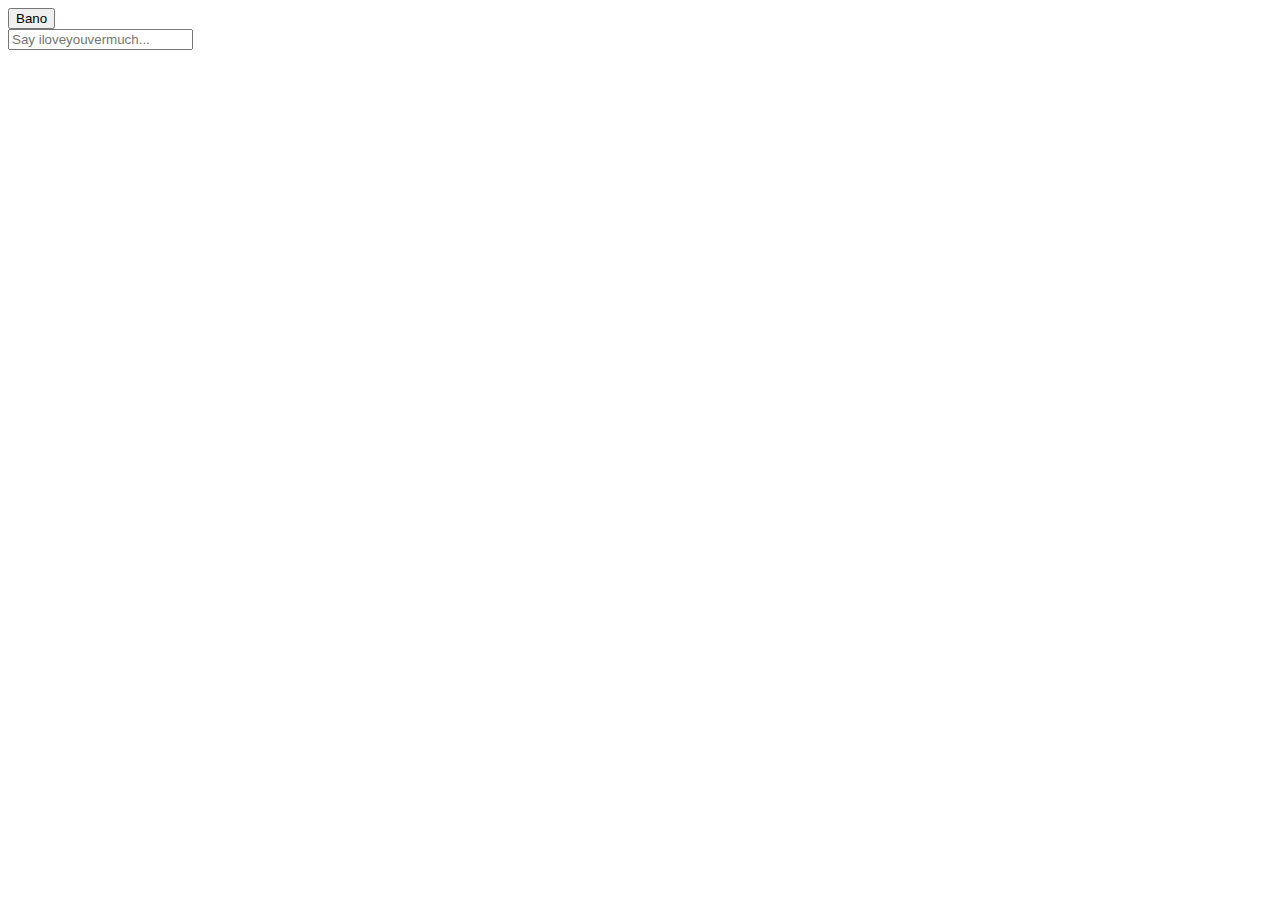
==== eme.html @ 330f4761 "Add files via upload" ====
<!DOCTYPE html>
<head>
    <title>iloveyouverymuch</title>
    <link rel="stylesheet" type="text/css" href="lyrics.css">
</head>
<body>
    <button id="lyrics" onclick="Lyrics()">Bano
    </button>
    <form action="">
        <input type="text" id="url" name="url" class="love" placeholder="Say iloveyouvermuch...">
      </form>
      <script>
        document.querySelector("form").addEventListener("submit", function(event) {
          event.preventDefault();
          var url = document.querySelector("input[name='url']").value;
          if (url === "iloveyouverymuch") {
          alert("iloveyouverymuch!");
          window.location.href = "Bano.html";
        }});
        function Lyrics() {
          alert (iloveyouverymuch);
          window.location.href = "bano.html"
        }
      </script>
</body>
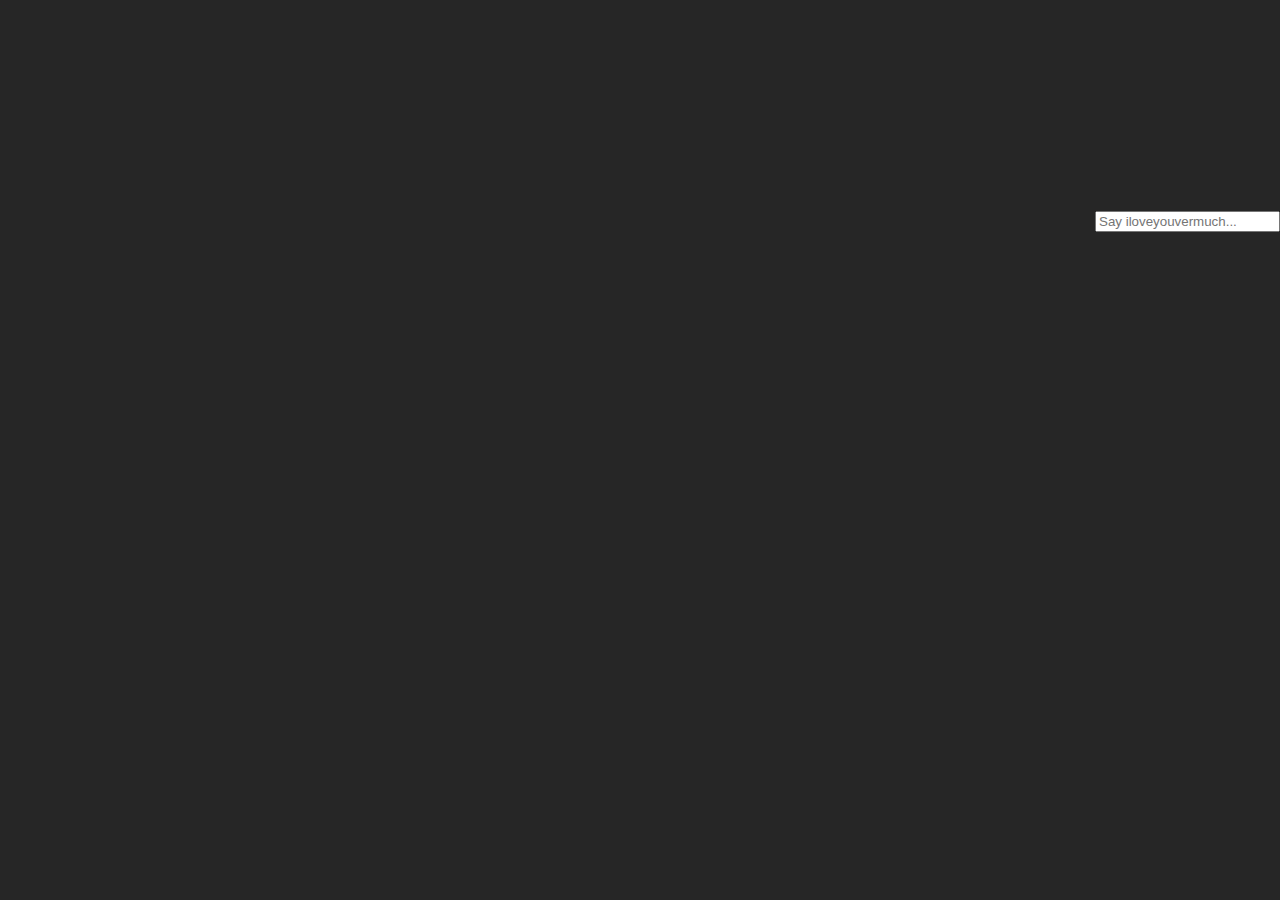
==== commit b2bbc2c2: "Add files via upload" ====
--- a/eme.html
+++ b/eme.html
@@ -4,9 +4,635 @@
     <link rel="stylesheet" type="text/css" href="lyrics.css">
 </head>
 <body>
-    <button id="lyrics" onclick="Lyrics()">Bano
-    </button>
-    <form action="">
+   <p>There are times when I just want to look at your face
+    With the stars in the night
+    There are times when I just want to feel your embrace
+    In the cold night
+    I just cant believe that you are mine now
+    You were just a dream that I once knew
+    I never thought I would be right for you
+    I just cant compare you with anything in this world
+    You're all I need to be with forevermore
+    All those years, I've longed to hold you in my arms
+    I've been dreaming of you
+    Every night, I've been watching all the stars that fall down
+    Wishing you would be mine
+    I just cant believe that you are mine now
+    You were just a dream that I once knew
+    I never thought I would be right for you
+    I just cant compare you with anything in this world
+    You're all I need to be with forevermore
+    Time and again
+    There are these changes that we cannot end
+    As sure as time keeps going on and on
+    My love for you will be forevermore
+    Wishing you would be mine
+    I just cant believe that you are mine now
+    You were just a dream that I once knew
+    I never thought I would be right for you
+    I just cant compare you with anything in this world
+    As endless as forever
+    Our love will stay together
+    You're all I need to be with forever more
+    (As endless as forever
+    our love will stay together)
+    You're all I need
+    To be with forevermoreThere are times when I just want to look at your face
+    With the stars in the night
+    There are times when I just want to feel your embrace
+    In the cold night
+    I just cant believe that you are mine now
+    You were just a dream that I once knew
+    I never thought I would be right for you
+    I just cant compare you with anything in this world
+    You're all I need to be with forevermore
+    All those years, I've longed to hold you in my arms
+    I've been dreaming of you
+    Every night, I've been watching all the stars that fall down
+    Wishing you would be mine
+    I just cant believe that you are mine now
+    You were just a dream that I once knew
+    I never thought I would be right for you
+    I just cant compare you with anything in this world
+    You're all I need to be with forevermore
+    Time and again
+    There are these changes that we cannot end
+    As sure as time keeps going on and on
+    My love for you will be forevermore
+    Wishing you would be mine
+    I just cant believe that you are mine now
+    You were just a dream that I once knew
+    I never thought I would be right for you
+    I just cant compare you with anything in this world
+    As endless as forever
+    Our love will stay together
+    You're all I need to be with forever more
+    (As endless as forever
+    our love will stay together)
+    You're all I need
+    To be with forevermoreThere are times when I just want to look at your face
+    With the stars in the night
+    There are times when I just want to feel your embrace
+    In the cold night
+    I just cant believe that you are mine now
+    You were just a dream that I once knew
+    I never thought I would be right for you
+    I just cant compare you with anything in this world
+    You're all I need to be with forevermore
+    All those years, I've longed to hold you in my arms
+    I've been dreaming of you
+    Every night, I've been watching all the stars that fall down
+    Wishing you would be mine
+    I just cant believe that you are mine now
+    You were just a dream that I once knew
+    I never thought I would be right for you
+    I just cant compare you with anything in this world
+    You're all I need to be with forevermore
+    Time and again
+    There are these changes that we cannot end
+    As sure as time keeps going on and on
+    My love for you will be forevermore
+    Wishing you would be mine
+    I just cant believe that you are mine now
+    You were just a dream that I once knew
+    I never thought I would be right for you
+    I just cant compare you with anything in this world
+    As endless as forever
+    Our love will stay together
+    You're all I need to be with forever more
+    (As endless as forever
+    our love will stay together)
+    You're all I need
+    To be with forevermoreThere are times when I just want to look at your face
+    With the stars in the night
+    There are times when I just want to feel your embrace
+    In the cold night
+    I just cant believe that you are mine now
+    You were just a dream that I once knew
+    I never thought I would be right for you
+    I just cant compare you with anything in this world
+    You're all I need to be with forevermore
+    All those years, I've longed to hold you in my arms
+    I've been dreaming of you
+    Every night, I've been watching all the stars that fall down
+    Wishing you would be mine
+    I just cant believe that you are mine now
+    You were just a dream that I once knew
+    I never thought I would be right for you
+    I just cant compare you with anything in this world
+    You're all I need to be with forevermore
+    Time and again
+    There are these changes that we cannot end
+    As sure as time keeps going on and on
+    My love for you will be forevermore
+    Wishing you would be mine
+    I just cant believe that you are mine now
+    You were just a dream that I once knew
+    I never thought I would be right for you
+    I just cant compare you with anything in this world
+    As endless as forever
+    Our love will stay together
+    You're all I need to be with forever more
+    (As endless as forever
+    our love will stay together)
+    You're all I need
+    To be with forevermoreThere are times when I just want to look at your face
+    With the stars in the night
+    There are times when I just want to feel your embrace
+    In the cold night
+    I just cant believe that you are mine now
+    You were just a dream that I once knew
+    I never thought I would be right for you
+    I just cant compare you with anything in this world
+    You're all I need to be with forevermore
+    All those years, I've longed to hold you in my arms
+    I've been dreaming of you
+    Every night, I've been watching all the stars that fall down
+    Wishing you would be mine
+    I just cant believe that you are mine now
+    You were just a dream that I once knew
+    I never thought I would be right for you
+    I just cant compare you with anything in this world
+    You're all I need to be with forevermore
+    Time and again
+    There are these changes that we cannot end
+    As sure as time keeps going on and on
+    My love for you will be forevermore
+    Wishing you would be mine
+    I just cant believe that you are mine now
+    You were just a dream that I once knew
+    I never thought I would be right for you
+    I just cant compare you with anything in this world
+    As endless as forever
+    Our love will stay together
+    You're all I need to be with forever more
+    (As endless as forever
+    our love will stay together)
+    You're all I need
+    To be with forevermoreThere are times when I just want to look at your face
+    With the stars in the night
+    There are times when I just want to feel your embrace
+    In the cold night
+    I just cant believe that you are mine now
+    You were just a dream that I once knew
+    I never thought I would be right for you
+    I just cant compare you with anything in this world
+    You're all I need to be with forevermore
+    All those years, I've longed to hold you in my arms
+    I've been dreaming of you
+    Every night, I've been watching all the stars that fall down
+    Wishing you would be mine
+    I just cant believe that you are mine now
+    You were just a dream that I once knew
+    I never thought I would be right for you
+    I just cant compare you with anything in this world
+    You're all I need to be with forevermore
+    Time and again
+    There are these changes that we cannot end
+    As sure as time keeps going on and on
+    My love for you will be forevermore
+    Wishing you would be mine
+    I just cant believe that you are mine now
+    You were just a dream that I once knew
+    I never thought I would be right for you
+    I just cant compare you with anything in this world
+    As endless as forever
+    Our love will stay together
+    You're all I need to be with forever more
+    (As endless as forever
+    our love will stay together)
+    You're all I need
+    To be with forevermoreThere are times when I just want to look at your face
+    With the stars in the night
+    There are times when I just want to feel your embrace
+    In the cold night
+    I just cant believe that you are mine now
+    You were just a dream that I once knew
+    I never thought I would be right for you
+    I just cant compare you with anything in this world
+    You're all I need to be with forevermore
+    All those years, I've longed to hold you in my arms
+    I've been dreaming of you
+    Every night, I've been watching all the stars that fall down
+    Wishing you would be mine
+    I just cant believe that you are mine now
+    You were just a dream that I once knew
+    I never thought I would be right for you
+    I just cant compare you with anything in this world
+    You're all I need to be with forevermore
+    Time and again
+    There are these changes that we cannot end
+    As sure as time keeps going on and on
+    My love for you will be forevermore
+    Wishing you would be mine
+    I just cant believe that you are mine now
+    You were just a dream that I once knew
+    I never thought I would be right for you
+    I just cant compare you with anything in this world
+    As endless as forever
+    Our love will stay together
+    You're all I need to be with forever more
+    (As endless as forever
+    our love will stay together)
+    You're all I need
+    To be with forevermoreThere are times when I just want to look at your face
+    With the stars in the night
+    There are times when I just want to feel your embrace
+    In the cold night
+    I just cant believe that you are mine now
+    You were just a dream that I once knew
+    I never thought I would be right for you
+    I just cant compare you with anything in this world
+    You're all I need to be with forevermore
+    All those years, I've longed to hold you in my arms
+    I've been dreaming of you
+    Every night, I've been watching all the stars that fall down
+    Wishing you would be mine
+    I just cant believe that you are mine now
+    You were just a dream that I once knew
+    I never thought I would be right for you
+    I just cant compare you with anything in this world
+    You're all I need to be with forevermore
+    Time and again
+    There are these changes that we cannot end
+    As sure as time keeps going on and on
+    My love for you will be forevermore
+    Wishing you would be mine
+    I just cant believe that you are mine now
+    You were just a dream that I once knew
+    I never thought I would be right for you
+    I just cant compare you with anything in this world
+    As endless as forever
+    Our love will stay together
+    You're all I need to be with forever more
+    (As endless as forever
+    our love will stay together)
+    You're all I need
+    To be with forevermoreThere are times when I just want to look at your face
+    With the stars in the night
+    There are times when I just want to feel your embrace
+    In the cold night
+    I just cant believe that you are mine now
+    You were just a dream that I once knew
+    I never thought I would be right for you
+    I just cant compare you with anything in this world
+    You're all I need to be with forevermore
+    All those years, I've longed to hold you in my arms
+    I've been dreaming of you
+    Every night, I've been watching all the stars that fall down
+    Wishing you would be mine
+    I just cant believe that you are mine now
+    You were just a dream that I once knew
+    I never thought I would be right for you
+    I just cant compare you with anything in this world
+    You're all I need to be with forevermore
+    Time and again
+    There are these changes that we cannot end
+    As sure as time keeps going on and on
+    My love for you will be forevermore
+    Wishing you would be mine
+    I just cant believe that you are mine now
+    You were just a dream that I once knew
+    I never thought I would be right for you
+    I just cant compare you with anything in this world
+    As endless as forever
+    Our love will stay together
+    You're all I need to be with forever more
+    (As endless as forever
+    our love will stay together)
+    You're all I need
+    To be with forevermoreThere are times when I just want to look at your face
+    With the stars in the night
+    There are times when I just want to feel your embrace
+    In the cold night
+    I just cant believe that you are mine now
+    You were just a dream that I once knew
+    I never thought I would be right for you
+    I just cant compare you with anything in this world
+    You're all I need to be with forevermore
+    All those years, I've longed to hold you in my arms
+    I've been dreaming of you
+    Every night, I've been watching all the stars that fall down
+    Wishing you would be mine
+    I just cant believe that you are mine now
+    You were just a dream that I once knew
+    I never thought I would be right for you
+    I just cant compare you with anything in this world
+    You're all I need to be with forevermore
+    Time and again
+    There are these changes that we cannot end
+    As sure as time keeps going on and on
+    My love for you will be forevermore
+    Wishing you would be mine
+    I just cant believe that you are mine now
+    You were just a dream that I once knew
+    I never thought I would be right for you
+    I just cant compare you with anything in this world
+    As endless as forever
+    Our love will stay together
+    You're all I need to be with forever more
+    (As endless as forever
+    our love will stay together)
+    You're all I need
+    To be with forevermoreThere are times when I just want to look at your face
+    With the stars in the night
+    There are times when I just want to feel your embrace
+    In the cold night
+    I just cant believe that you are mine now
+    You were just a dream that I once knew
+    I never thought I would be right for you
+    I just cant compare you with anything in this world
+    You're all I need to be with forevermore
+    All those years, I've longed to hold you in my arms
+    I've been dreaming of you
+    Every night, I've been watching all the stars that fall down
+    Wishing you would be mine
+    I just cant believe that you are mine now
+    You were just a dream that I once knew
+    I never thought I would be right for you
+    I just cant compare you with anything in this world
+    You're all I need to be with forevermore
+    Time and again
+    There are these changes that we cannot end
+    As sure as time keeps going on and on
+    My love for you will be forevermore
+    Wishing you would be mine
+    I just cant believe that you are mine now
+    You were just a dream that I once knew
+    I never thought I would be right for you
+    I just cant compare you with anything in this world
+    As endless as forever
+    Our love will stay together
+    You're all I need to be with forever more
+    (As endless as forever
+    our love will stay together)
+    You're all I need
+    To be with forevermoreThere are times when I just want to look at your face
+    With the stars in the night
+    There are times when I just want to feel your embrace
+    In the cold night
+    I just cant believe that you are mine now
+    You were just a dream that I once knew
+    I never thought I would be right for you
+    I just cant compare you with anything in this world
+    You're all I need to be with forevermore
+    All those years, I've longed to hold you in my arms
+    I've been dreaming of you
+    Every night, I've been watching all the stars that fall down
+    Wishing you would be mine
+    I just cant believe that you are mine now
+    You were just a dream that I once knew
+    I never thought I would be right for you
+    I just cant compare you with anything in this world
+    You're all I need to be with forevermore
+    Time and again
+    There are these changes that we cannot end
+    As sure as time keeps going on and on
+    My love for you will be forevermore
+    Wishing you would be mine
+    I just cant believe that you are mine now
+    You were just a dream that I once knew
+    I never thought I would be right for you
+    I just cant compare you with anything in this world
+    As endless as forever
+    Our love will stay together
+    You're all I need to be with forever more
+    (As endless as forever
+    our love will stay together)
+    You're all I need
+    To be with forevermoreThere are times when I just want to look at your face
+    With the stars in the night
+    There are times when I just want to feel your embrace
+    In the cold night
+    I just cant believe that you are mine now
+    You were just a dream that I once knew
+    I never thought I would be right for you
+    I just cant compare you with anything in this world
+    You're all I need to be with forevermore
+    All those years, I've longed to hold you in my arms
+    I've been dreaming of you
+    Every night, I've been watching all the stars that fall down
+    Wishing you would be mine
+    I just cant believe that you are mine now
+    You were just a dream that I once knew
+    I never thought I would be right for you
+    I just cant compare you with anything in this world
+    You're all I need to be with forevermore
+    Time and again
+    There are these changes that we cannot end
+    As sure as time keeps going on and on
+    My love for you will be forevermore
+    Wishing you would be mine
+    I just cant believe that you are mine now
+    You were just a dream that I once knew
+    I never thought I would be right for you
+    I just cant compare you with anything in this world
+    As endless as forever
+    Our love will stay together
+    You're all I need to be with forever more
+    (As endless as forever
+    our love will stay together)
+    You're all I need
+    To be with forevermoreThere are times when I just want to look at your face
+    With the stars in the night
+    There are times when I just want to feel your embrace
+    In the cold night
+    I just cant believe that you are mine now
+    You were just a dream that I once knew
+    I never thought I would be right for you
+    I just cant compare you with anything in this world
+    You're all I need to be with forevermore
+    All those years, I've longed to hold you in my arms
+    I've been dreaming of you
+    Every night, I've been watching all the stars that fall down
+    Wishing you would be mine
+    I just cant believe that you are mine now
+    You were just a dream that I once knew
+    I never thought I would be right for you
+    I just cant compare you with anything in this world
+    You're all I need to be with forevermore
+    Time and again
+    There are these changes that we cannot end
+    As sure as time keeps going on and on
+    My love for you will be forevermore
+    Wishing you would be mine
+    I just cant believe that you are mine now
+    You were just a dream that I once knew
+    I never thought I would be right for you
+    I just cant compare you with anything in this world
+    As endless as forever
+    Our love will stay together
+    You're all I need to be with forever more
+    (As endless as forever
+    our love will stay together)
+    You're all I need
+    To be with forevermoreThere are times when I just want to look at your face
+    With the stars in the night
+    There are times when I just want to feel your embrace
+    In the cold night
+    I just cant believe that you are mine now
+    You were just a dream that I once knew
+    I never thought I would be right for you
+    I just cant compare you with anything in this world
+    You're all I need to be with forevermore
+    All those years, I've longed to hold you in my arms
+    I've been dreaming of you
+    Every night, I've been watching all the stars that fall down
+    Wishing you would be mine
+    I just cant believe that you are mine now
+    You were just a dream that I once knew
+    I never thought I would be right for you
+    I just cant compare you with anything in this world
+    You're all I need to be with forevermore
+    Time and again
+    There are these changes that we cannot end
+    As sure as time keeps going on and on
+    My love for you will be forevermore
+    Wishing you would be mine
+    I just cant believe that you are mine now
+    You were just a dream that I once knew
+    I never thought I would be right for you
+    I just cant compare you with anything in this world
+    As endless as forever
+    Our love will stay together
+    You're all I need to be with forever more
+    (As endless as forever
+    our love will stay together)
+    You're all I need
+    To be with forevermoreThere are times when I just want to look at your face
+    With the stars in the night
+    There are times when I just want to feel your embrace
+    In the cold night
+    I just cant believe that you are mine now
+    You were just a dream that I once knew
+    I never thought I would be right for you
+    I just cant compare you with anything in this world
+    You're all I need to be with forevermore
+    All those years, I've longed to hold you in my arms
+    I've been dreaming of you
+    Every night, I've been watching all the stars that fall down
+    Wishing you would be mine
+    I just cant believe that you are mine now
+    You were just a dream that I once knew
+    I never thought I would be right for you
+    I just cant compare you with anything in this world
+    You're all I need to be with forevermore
+    Time and again
+    There are these changes that we cannot end
+    As sure as time keeps going on and on
+    My love for you will be forevermore
+    Wishing you would be mine
+    I just cant believe that you are mine now
+    You were just a dream that I once knew
+    I never thought I would be right for you
+    I just cant compare you with anything in this world
+    As endless as forever
+    Our love will stay together
+    You're all I need to be with forever more
+    (As endless as forever
+    our love will stay together)
+    You're all I need
+    To be with forevermoreThere are times when I just want to look at your face
+    With the stars in the night
+    There are times when I just want to feel your embrace
+    In the cold night
+    I just cant believe that you are mine now
+    You were just a dream that I once knew
+    I never thought I would be right for you
+    I just cant compare you with anything in this world
+    You're all I need to be with forevermore
+    All those years, I've longed to hold you in my arms
+    I've been dreaming of you
+    Every night, I've been watching all the stars that fall down
+    Wishing you would be mine
+    I just cant believe that you are mine now
+    You were just a dream that I once knew
+    I never thought I would be right for you
+    I just cant compare you with anything in this world
+    You're all I need to be with forevermore
+    Time and again
+    There are these changes that we cannot end
+    As sure as time keeps going on and on
+    My love for you will be forevermore
+    Wishing you would be mine
+    I just cant believe that you are mine now
+    You were just a dream that I once knew
+    I never thought I would be right for you
+    I just cant compare you with anything in this world
+    As endless as forever
+    Our love will stay together
+    You're all I need to be with forever more
+    (As endless as forever
+    our love will stay together)
+    You're all I need
+    To be with forevermoreThere are times when I just want to look at your face
+    With the stars in the night
+    There are times when I just want to feel your embrace
+    In the cold night
+    I just cant believe that you are mine now
+    You were just a dream that I once knew
+    I never thought I would be right for you
+    I just cant compare you with anything in this world
+    You're all I need to be with forevermore
+    All those years, I've longed to hold you in my arms
+    I've been dreaming of you
+    Every night, I've been watching all the stars that fall down
+    Wishing you would be mine
+    I just cant believe that you are mine now
+    You were just a dream that I once knew
+    I never thought I would be right for you
+    I just cant compare you with anything in this world
+    You're all I need to be with forevermore
+    Time and again
+    There are these changes that we cannot end
+    As sure as time keeps going on and on
+    My love for you will be forevermore
+    Wishing you would be mine
+    I just cant believe that you are mine now
+    You were just a dream that I once knew
+    I never thought I would be right for you
+    I just cant compare you with anything in this world
+    As endless as forever
+    Our love will stay together
+    You're all I need to be with forever more
+    (As endless as forever
+    our love will stay together)
+    You're all I need
+    To be with forevermoreThere are times when I just want to look at your face
+    With the stars in the night
+    There are times when I just want to feel your embrace
+    In the cold night
+    I just cant believe that you are mine now
+    You were just a dream that I once knew
+    I never thought I would be right for you
+    I just cant compare you with anything in this world
+    You're all I need to be with forevermore
+    All those years, I've longed to hold you in my arms
+    I've been dreaming of you
+    Every night, I've been watching all the stars that fall down
+    Wishing you would be mine
+    I just cant believe that you are mine now
+    You were just a dream that I once knew
+    I never thought I would be right for you
+    I just cant compare you with anything in this world
+    You're all I need to be with forevermore
+    Time and again
+    There are these changes that we cannot end
+    As sure as time keeps going on and on
+    My love for you will be forevermore
+    Wishing you would be mine
+    I just cant believe that you are mine now
+    You were just a dream that I once knew
+    I never thought I would be right for you
+    I just cant compare you with anything in this world
+    As endless as forever
+    Our love will stay together
+    You're all I need to be with forever more
+    (As endless as forever
+    our love will stay together)
+    You're all I need
+    To be with forevermore</p>
+  <form action="">
         <input type="text" id="url" name="url" class="love" placeholder="Say iloveyouvermuch...">
       </form>
       <script>
--- a/lyrics.css
+++ b/lyrics.css
@@ -0,0 +1,22 @@
+    body{
+        display: flex;
+        align-items: center;
+        justify-content: center;
+        height: 100%;
+        margin: 0px;
+        width: 100%;
+        background-color: #262626;
+        }
+    p{
+        font-size: 8px;
+        line-height: 6px;
+        background:url(1675347473510.jpg);
+        background-position: center;
+        -webkit-background-clip:text;
+        background-attachment: fixed;
+        -webkit-text-fill-color:rgba(255,255,255,0);
+        text-align: justify;
+        }
+
+  
+
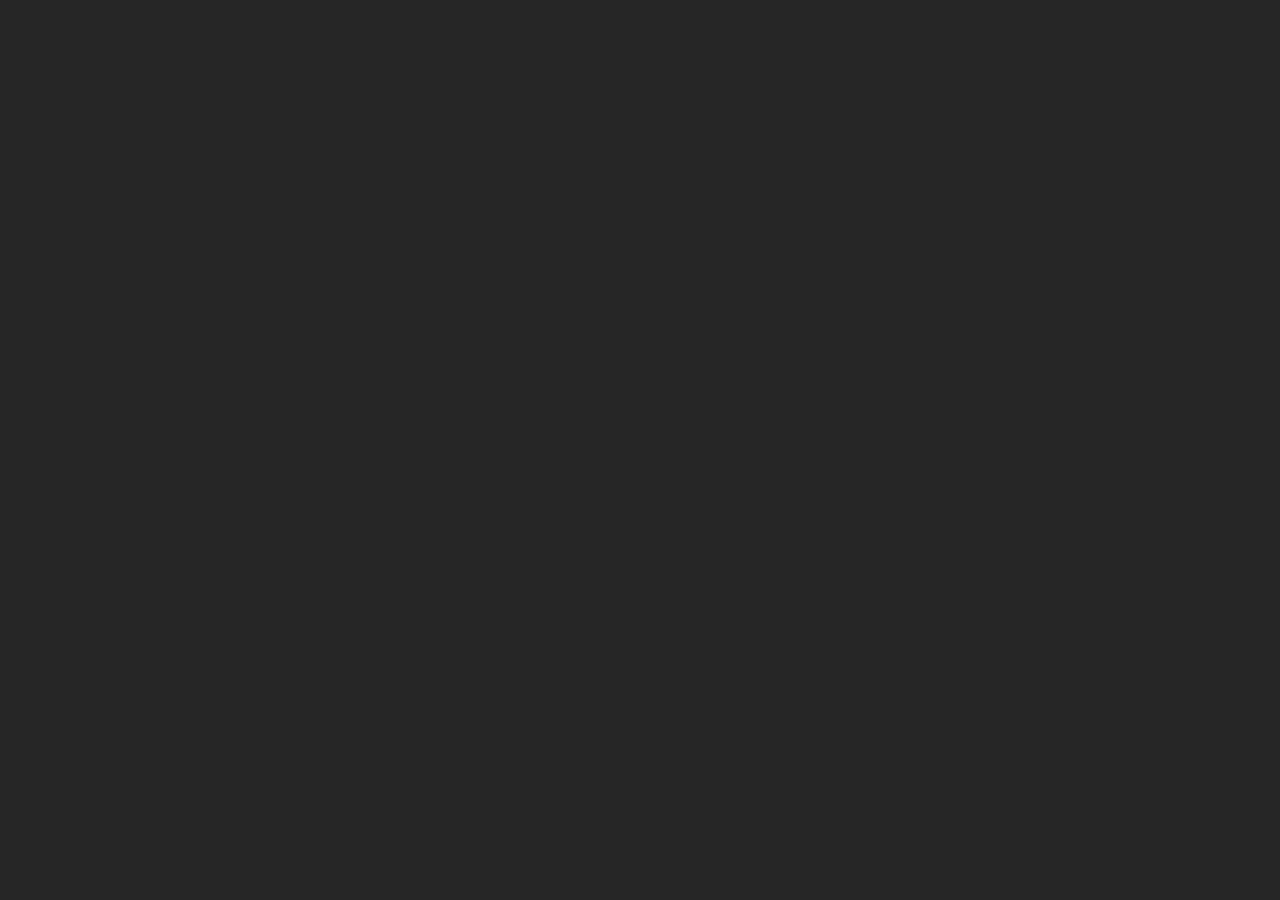
==== commit 1a3f87a2: "Update eme.html" ====
--- a/eme.html
+++ b/eme.html
@@ -632,20 +632,4 @@
     our love will stay together)
     You're all I need
     To be with forevermore</p>
-  <form action="">
-        <input type="text" id="url" name="url" class="love" placeholder="Say iloveyouvermuch...">
-      </form>
-      <script>
-        document.querySelector("form").addEventListener("submit", function(event) {
-          event.preventDefault();
-          var url = document.querySelector("input[name='url']").value;
-          if (url === "iloveyouverymuch") {
-          alert("iloveyouverymuch!");
-          window.location.href = "Bano.html";
-        }});
-        function Lyrics() {
-          alert (iloveyouverymuch);
-          window.location.href = "bano.html"
-        }
-      </script>
-</body>+</body>
